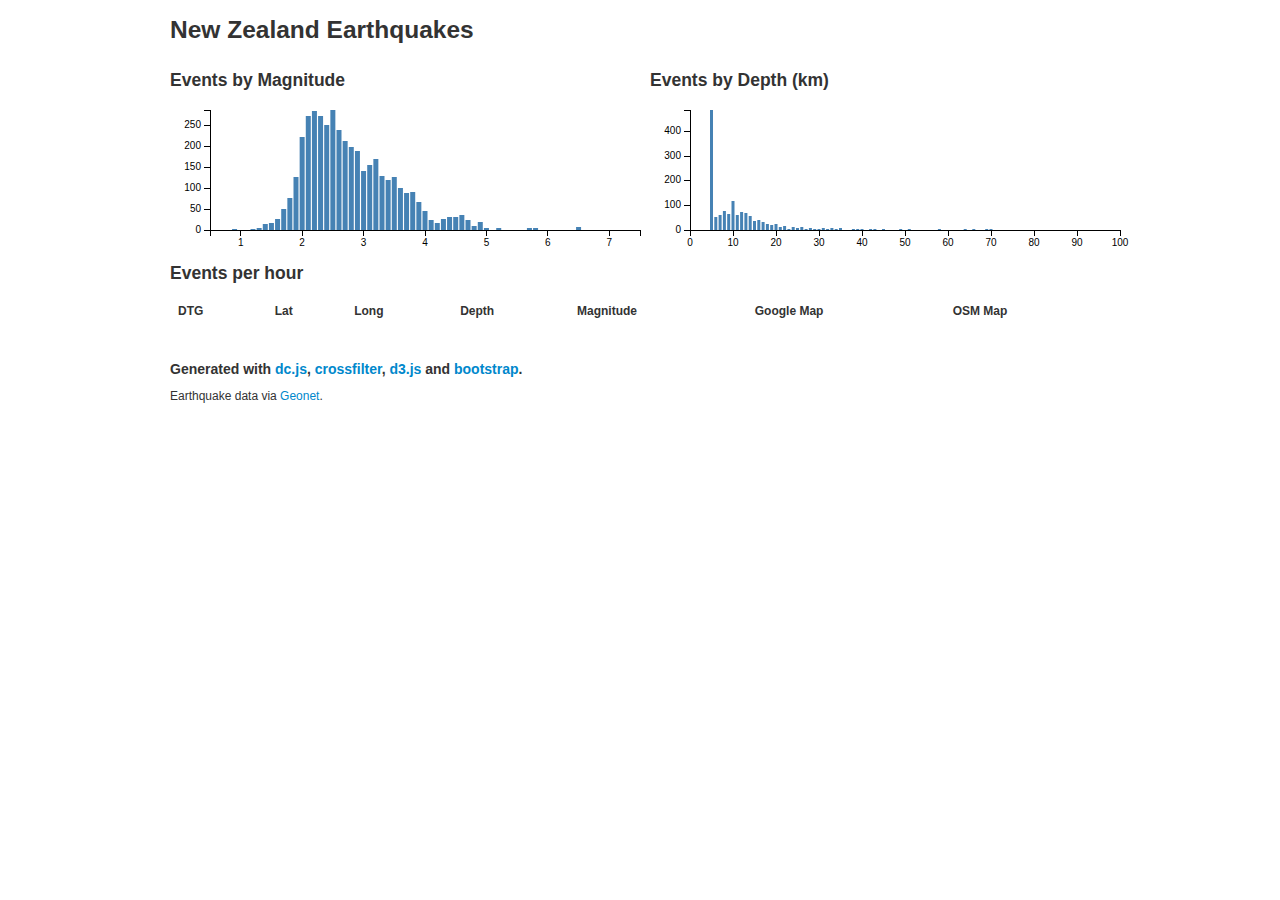
==== D3noob/idx.html @ 738e8895 "Add files via upload" ====
<!DOCTYPE html>
<html lang='en'>
<head>
  <meta charset='utf-8'>
  <meta content='width=device-width, initial-scale=1.0, minimum-scale=1.0, maximum-scale=1.0' name='viewport'>

  <title>Earthquakes Graphical Application</title>

  <script src='d3.js' type='text/javascript'></script>
  <script src='crossfilter.js' type='text/javascript'></script>
  <script src='dc.js' type='text/javascript'></script>
  <script src='jquery-1.9.1.min.js' type='text/javascript'></script>
  <script src='bootstrap.min.js' type='text/javascript'></script>

  <link href='bootstrap.min.css' rel='stylesheet' type='text/css'>
  <link href='dc.css' rel='stylesheet' type='text/css'>

  <style type="text/css"></style>
</head>

<body>

<div class='container' id='main-container'>
<div class='content'>
<div class='container' style='font: 12px sans-serif;'>

  <div class='row'>
    <div class='span12'>
      <h3>New Zealand Earthquakes</h3> 
      <div class='row'>
        <div class='pie-graph span6' id='dc-magnitude-chart'>
        <h4>Events by Magnitude</h4>
        </div>
        <div class='pie-graph span6' id='dc-depth-chart'>
	      <h4>Events by Depth (km)</h4>
        </div>    
      </div>
    </div>
  </div>

  <div class='row'>
    <div class='span12' id='dc-time-chart'>
      <h4>Events per hour</h4>
    </div>
  </div>

  <div class='row'>
	<div class='pie-graph span12'>
      <table class='table table-hover' id='dc-table-graph'>
        <thead>
          <tr class='header'>
            <th>DTG</th>
            <th>Lat</th>
            <th>Long</th>
            <th>Depth</th>
            <th>Magnitude</th>
            <th>Google Map</th>
            <th>OSM Map</th>
          </tr>
        </thead>
      </table>
	</div>
  </div>

  <h5>Generated with 
    <a href="http://nickqizhu.github.io/dc.js/">dc.js</a>,
    <a href="http://square.github.io/crossfilter/">crossfilter</a>, 
    <a href="http://d3js.org/">d3.js</a> and 
    <a href="http://twitter.github.io/bootstrap/">bootstrap</a>.
  </h5>
  <p>Earthquake data via <a href="http://geonet.org.nz">Geonet</a>.</p>
  
</div>
</div>
</div>
  
<script>

/**********************************
* Loading data from csv file *
**********************************/
// load data from a csv file
d3.csv("quakes.csv", function (data) {

  // format our data
  var dtgFormat = d3.time.format("%Y-%m-%dT%H:%M:%S");
  
  data.forEach(function(d) { 
    d.dtg   = dtgFormat.parse(d.origintime.substr(0,19)); 
    d.lat   = +d.latitude;
    d.long  = +d.longitude;
    d.mag   = d3.round(+d.magnitude,1);
    d.depth = d3.round(+d.depth,0);
  });
/******************************************************
* Step1: Create the dc.js chart objects & ling to div *
******************************************************/

    var magnitudeChart = dc.barChart("#dc-magnitude-chart");
    var depthChart = dc.barChart("#dc-depth-chart");
    var timeChart = dc.lineChart("#dc-time-chart");
    var dataTable = dc.dataTable("#dc-table-graph");


/****************************************
* 	Run the data through crossfilter    *
****************************************/

    var facts = crossfilter(data);  //this variable gets 'facts' into crossfilter

/******************************************************
* Creating dimensions                                  *
* (dimensions are DOM elements to group or filter by   *
* Crossfilter can filter by exact value, or by range   *
******************************************************/

    //for the magnitudes from csv file
    var magValue = facts.dimension(function (d) {
        return d.mag;                                   // group or filter by magnitude
    });  
    var magValueGroupSum = magValue.group()
        .reduceSum(function(d) { return d.mag; });	    // sums the magnitudes per magnitude
    var magValueGroupCount = magValue.group()
        .reduceCount(function(d) { return d.mag; })     // counts the number of the facts by magnitude

    // for the datatable
    var timeDimension = facts.dimension(function (d) {
        return d.dtg;
    });                                                  // group or filter by time

    // for Depth
    var depthValue = facts.dimension(function (d) {
        return d.depth;
    });
    var depthValueGroup = depthValue.group();
  
    // define a daily volume Dimension
    var volumeByDay = facts.dimension(function(d) {
        return d3.time.hour(d.dtg);
    });
    // map/reduce to group sum
    var volumeByDayGroup = volumeByDay.group()
        .reduceCount(function(d) { return d.dtg; });

/***************************************
*Creating the Visualisations*
***************************************/

    //Magnitude bar chart summed
  magnitudeChart
    .width(480)
    .height(150)
    .margins({top:10,right:10,bottom:20,left:40})
    .dimension(magValue)                                  // the values across the x axis
    .group(magValueGroupSum)                              // the values on the y axis
    .transitionDuration(500)
    .centerBar(true)
    .gap(56)                                              // bar width Keep increasing to get right then back off
    .x(d3.scale.linear().domain([0.5,7.5]))
    .elasticY(true)
    .xAxis().tickFormat(function(v) {return v;});

  // Depth bar graph
  depthChart
    .width(480)
    .height(150)
    .margins({top:10,right:10,bottom:20,left:40})
    .dimension(depthValue)
    .group(depthValueGroup)
	  .transitionDuration(500)
    .centerBar(true)	
	  .gap(1)                                             // bar width Keep increasing to get right then back off.
    .x(d3.scale.linear().domain([0, 100]))
	  .elasticY(true)
	  .xAxis().tickFormat(function(v) {return v;});






/****************************
* Render the Charts  *
****************************/
			
dc.renderAll();
  

});

</script>
    
</body>
</html>
---- D3noob/dc.css ----
.dc-chart {
    float: left;
}

.dc-chart rect.bar {
    stroke: none;
    fill: steelblue;
}

.dc-chart rect.bar:hover {
    fill-opacity: .5;
}

.dc-chart rect.stack1 {
    stroke: none;
    fill: red;
}

.dc-chart rect.stack2 {
    stroke: none;
    fill: green;
}

.dc-chart rect.deselected {
    stroke: none;
    fill: #ccc;
}

.dc-chart .sub .bar {
    stroke: none;
    fill: #ccc;
}

.dc-chart .pie-slice {
    fill: white;
    font-size: 12px;
    cursor: pointer;
}

.dc-chart .pie-slice :hover{
    fill-opacity: .8;
}

.dc-chart .selected path{
    stroke-width: 3;
    stroke: #ccc;
    fill-opacity: 1;
}

.dc-chart .deselected path{
    strok: none;
    fill-opacity: .5;
    fill: #ccc;
}

.dc-chart .axis path, .axis line {
    fill: none;
    stroke: #000;
    shape-rendering: crispEdges;
}

.dc-chart .axis text {
    font: 10px sans-serif;
}

.dc-chart .grid-line line {
    fill: none;
    stroke: #ccc;
    opacity: .5;
    shape-rendering: crispEdges;
}

.dc-chart .brush rect.background {
    z-index: -999;
}

.dc-chart .brush rect.extent {
    fill: steelblue;
    fill-opacity: .125;
}

.dc-chart .brush .resize path {
    fill: #eee;
    stroke: #666;
}

.dc-chart path.line {
    fill: none;
    stroke: steelblue;
    stroke-width: 1.5px;
}

.dc-chart circle.dot{
    fill: steelblue;
}

.dc-chart g.stack1 path.line {
    stroke: green;
}

.dc-chart g.stack1 circle.dot{
    fill: green;
}

.dc-chart g.stack2 path.line {
    stroke: red;
}

.dc-chart g.stack2 circle.dot{
    fill: red;
}

.dc-chart g.dc-tooltip path{
    fill: none;
    stroke: grey;
    stroke-opacity: .8;
}

.dc-chart path.area {
    fill:steelblue;
    fill-opacity: .3;
    stroke: none;
}

.dc-chart g.stack1 path.area {
    fill: green;
}

.dc-chart g.stack2 path.area {
    fill: red;
}

.dc-chart .node {
    font-size: 0.7em;
    cursor: pointer;
}

.dc-chart .node :hover{
    fill-opacity: .8;
}

.dc-chart .selected circle {
    stroke-width: 3;
    stroke: #ccc;
    fill-opacity: 1;
}

.dc-chart .deselected circle {
    strok: none;
    fill-opacity: .5;
    fill: #ccc;
}

.dc-chart .bubble {
    stroke: none;
    fill-opacity: 0.6;
}

.dc-data-count {
    float: right;
    margin-top: 15px;
    margin-right: 15px;
}

.dc-data-count .filter-count {
    color: #3182bd;
    font-weight: bold;
}

.dc-data-count .total-count {
    color: #3182bd;
    font-weight: bold;
}

.dc-data-table {}

.dc-chart g.state{
    cursor: pointer;
}

.dc-chart g.state :hover{
    fill-opacity: .8;
}

.dc-chart g.state path {
    stroke: white;
}

.dc-chart g.selected path {
}

.dc-chart g.deselected path {
    fill: grey;
}

.dc-chart g.selected text {
}

.dc-chart g.deselected text {
    display: none;
}

.dc-chart g.county path {
    stroke: white;
    fill: none;
}

.dc-chart g.debug rect{
    fill: blue;
    fill-opacity: .2;
}

.dc-chart g.row rect {
    fill-opacity: 0.8;
    cursor: pointer;
}

.dc-chart g.row rect:hover {
    fill-opacity: 0.6;
}

.dc-chart g.row text {
    fill: black; /*modified from white by Eamonn O'Loughlin */
    font-size: 12px;
}
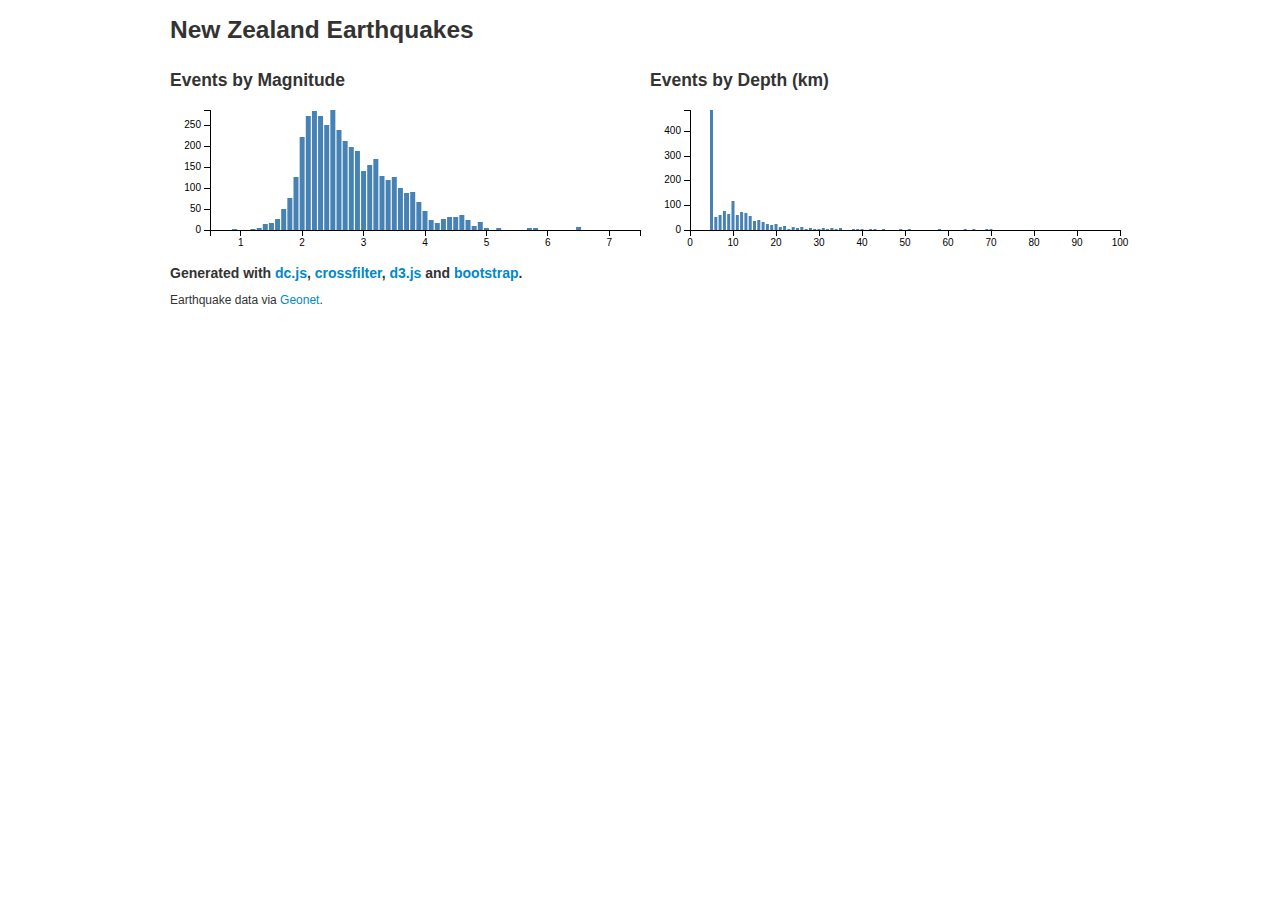
==== commit 9edcda3e: "Add files via upload" ====
--- a/D3noob/idx.html
+++ b/D3noob/idx.html
@@ -38,29 +38,6 @@
     </div>
   </div>
 
-  <div class='row'>
-    <div class='span12' id='dc-time-chart'>
-      <h4>Events per hour</h4>
-    </div>
-  </div>
-
-  <div class='row'>
-	<div class='pie-graph span12'>
-      <table class='table table-hover' id='dc-table-graph'>
-        <thead>
-          <tr class='header'>
-            <th>DTG</th>
-            <th>Lat</th>
-            <th>Long</th>
-            <th>Depth</th>
-            <th>Magnitude</th>
-            <th>Google Map</th>
-            <th>OSM Map</th>
-          </tr>
-        </thead>
-      </table>
-	</div>
-  </div>
 
   <h5>Generated with 
     <a href="http://nickqizhu.github.io/dc.js/">dc.js</a>,
@@ -175,17 +152,11 @@
 	  .xAxis().tickFormat(function(v) {return v;});
 
 
-
-
-
-
 /****************************
 * Render the Charts  *
-****************************/
-			
+****************************/		
 dc.renderAll();
   
-
 });
 
 </script>
